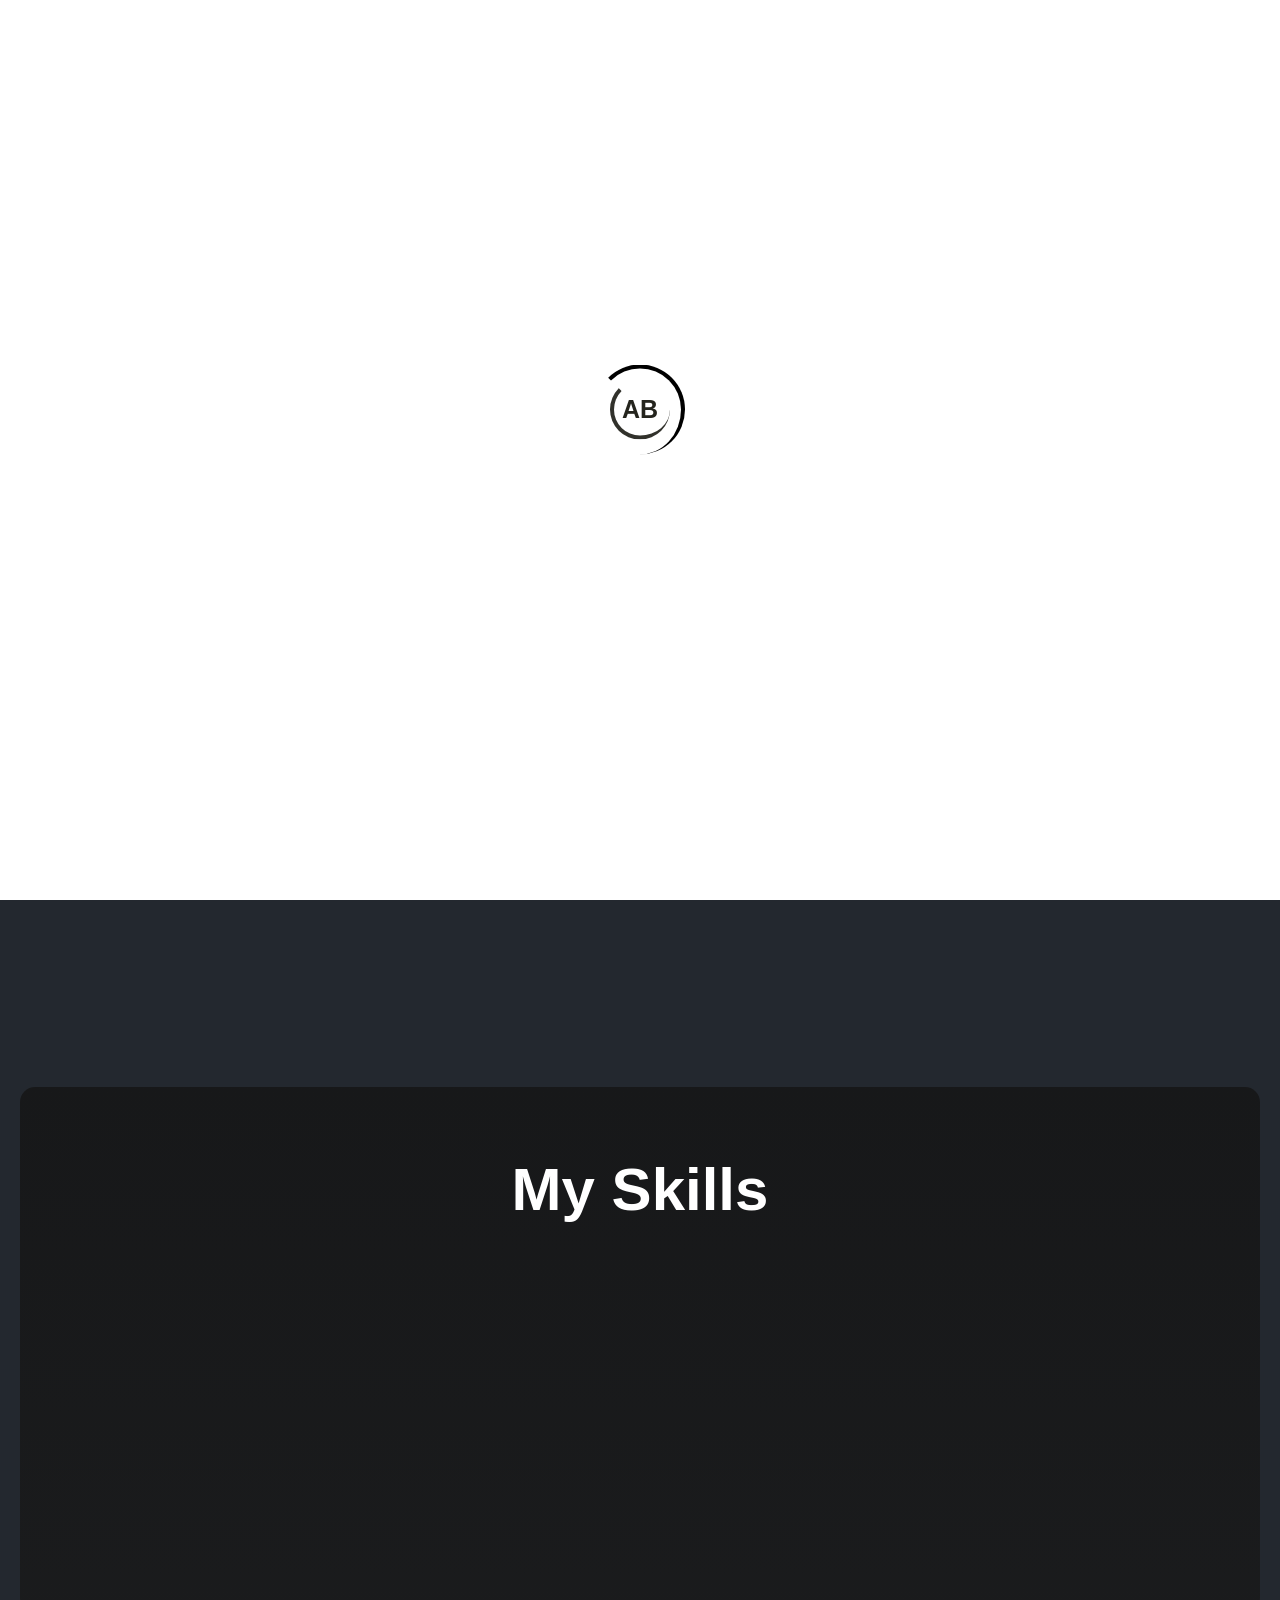
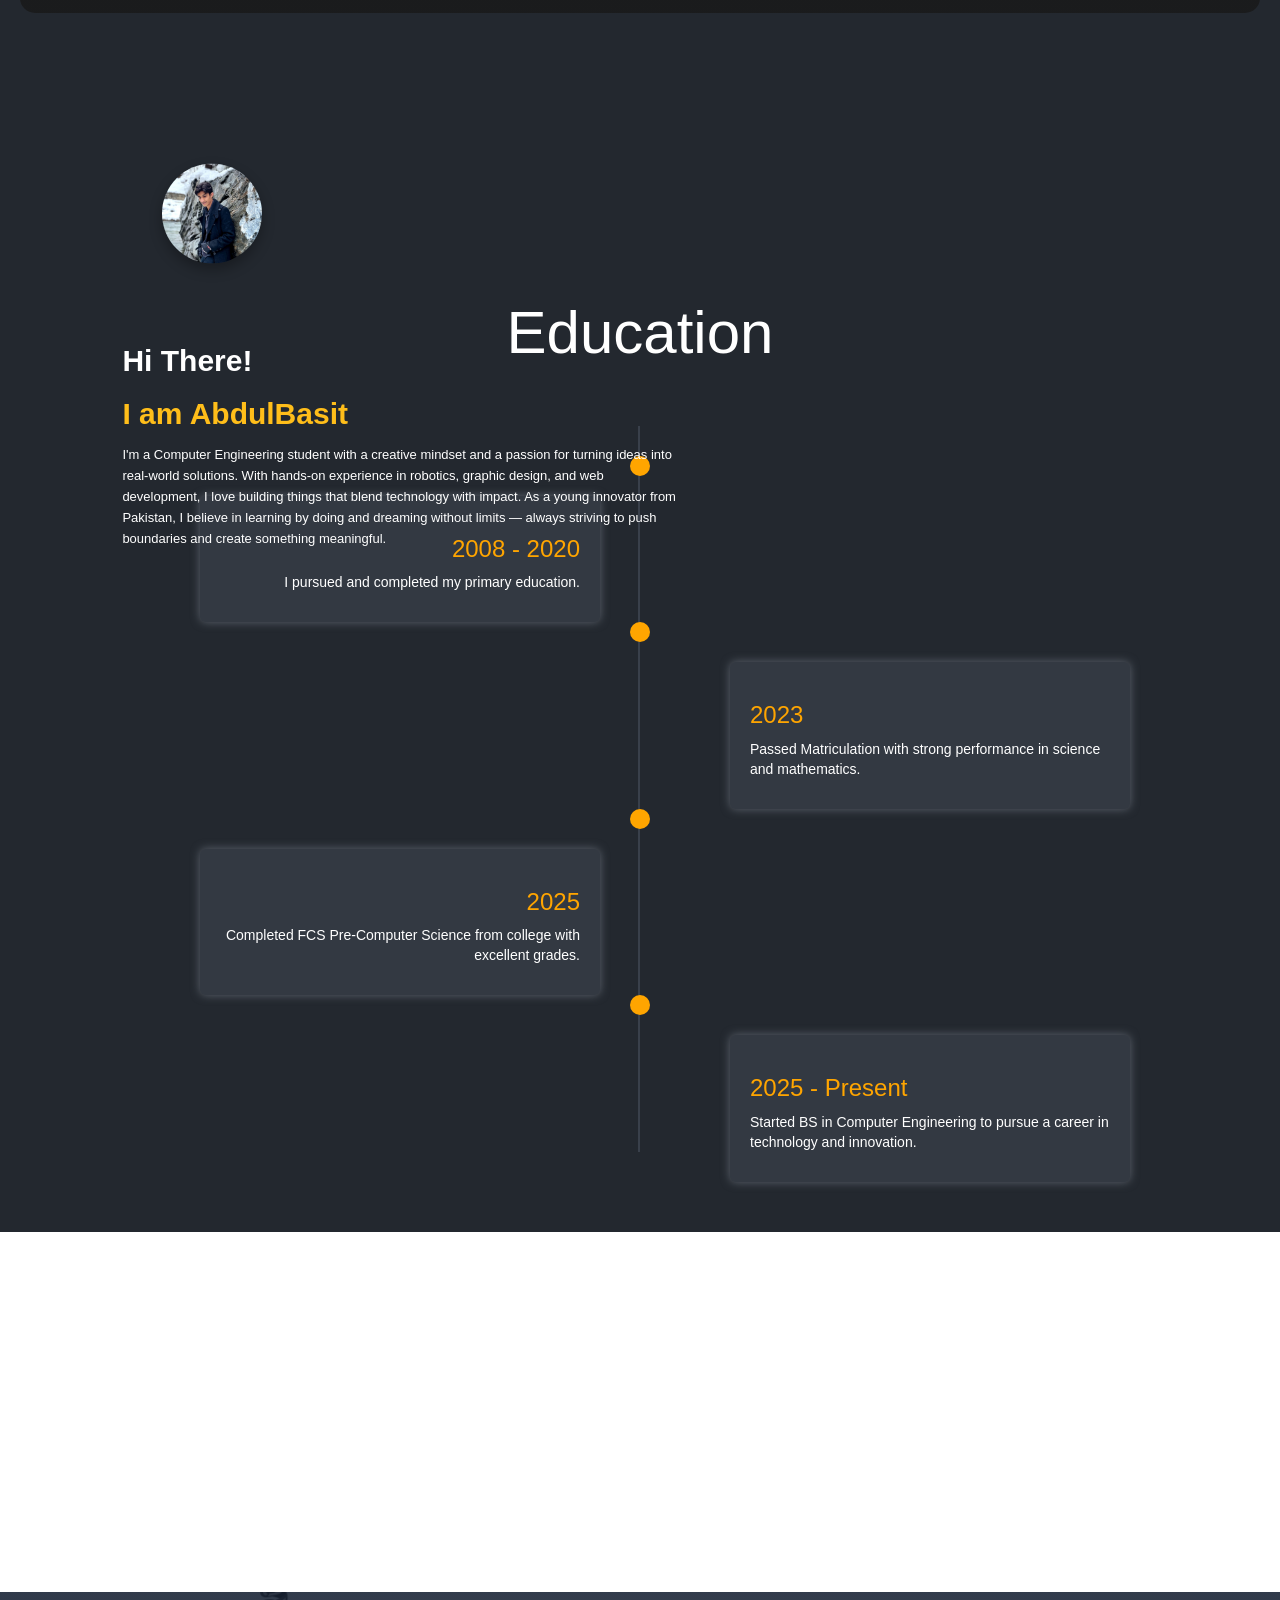
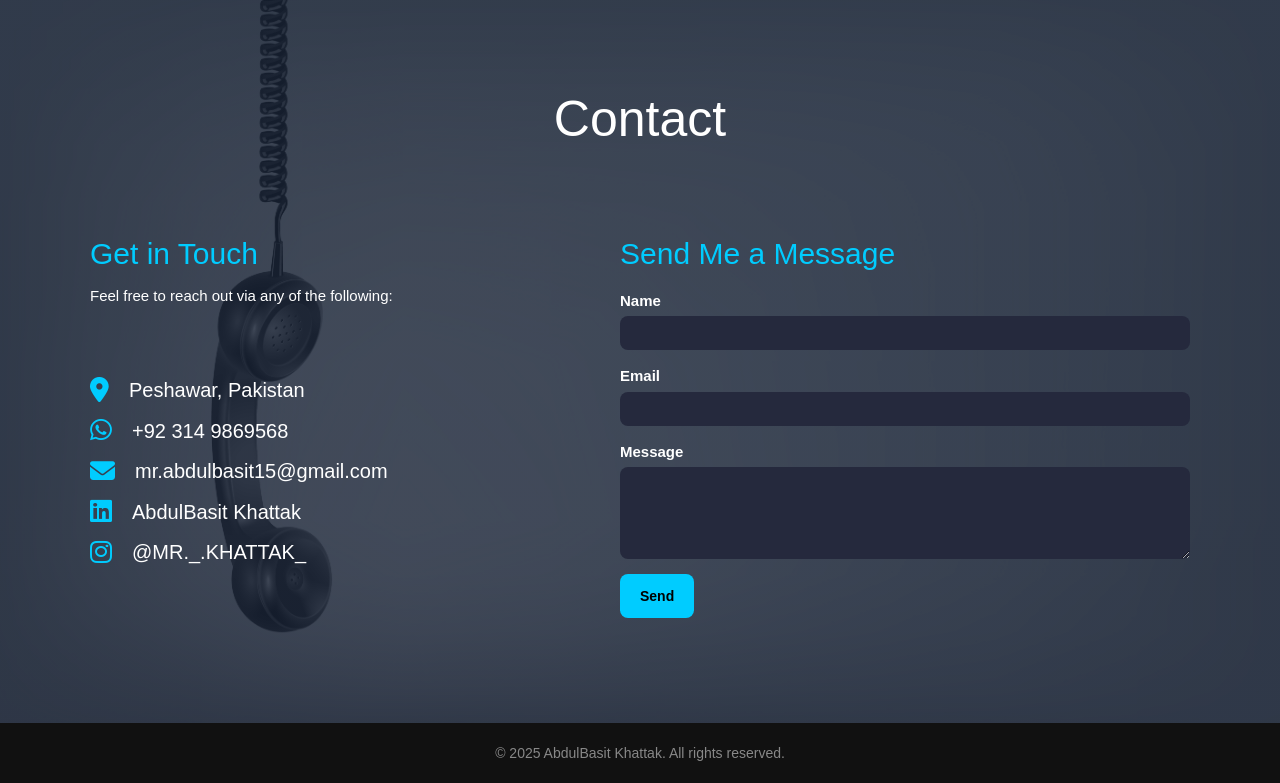
==== index.html @ f3bf0ce1 "first commit" ====
<!DOCTYPE html>
<html lang="en">
<head>
    <meta charset="UTF-8">
    <meta name="viewport" content="width=device-width, initial-scale=1.0">
    <!-- GSAP Core -->
    <script src="https://cdnjs.cloudflare.com/ajax/libs/gsap/3.12.2/gsap.min.js"></script>
    <!-- ScrollTrigger Plugin -->
    <script src="https://cdnjs.cloudflare.com/ajax/libs/gsap/3.12.2/ScrollTrigger.min.js"></script>
    <link rel="stylesheet" href="https://codepen.io/GreenSock/pen/xxmzBrw.css">
    <link href="https://unpkg.com/aos@2.3.1/dist/aos.css" rel="stylesheet">
   
    <link rel="stylesheet" href="css/style.css">
    <link rel="preconnect" href="https://fonts.googleapis.com">
    <link rel="stylesheet" href="fontawesome-free-6.7.1-web/css/all.css">
    <link rel="stylesheet" href="css/animate.css">
    <link rel="stylesheet" href="css/animate.min.css">
    <link rel="stylesheet" href="css/bootstrap.min.css">
    <link rel="stylesheet" href="https://cdnjs.cloudflare.com/ajax/libs/font-awesome/6.5.2/css/all.min.css">
    <link rel="stylesheet" href="css/bootstrap.css">
    <link href="https://unpkg.com/aos@2.3.4/dist/aos.css" rel="stylesheet">
    <script defer src="js/main.js"></script>
    <script src="https://unpkg.com/aos@2.3.4/dist/aos.js"></script>
    <script src="https://kit.fontawesome.com/a076d05399.js" crossorigin="anonymous"></script>
    
    <script src="https://cdn.jsdelivr.net/npm/@emailjs/browser@3/dist/email.min.js"></script>


 
    <title>AbdulBasit Khattak</title>
</head>
<body>

  <!-- START PRELOADER -->
			<div class="preloader">
				<div class="loader">
					<div class="loader-outter"></div>
					<div class="loader-inner"></div>

					<span>AB</span>
				</div>
			</div>
		<!-- END PRELOADER -->		




  <div id="myNavbar" class="navbar navbar-inverse navbar-fixed-top" role="navigation">
        <div class="container">
            <div class="navbar-header">
                <button type="button" class="navbar-toggle" data-toggle="collapse" data-target=".navbar-collapse">
                    <span class="icon-bar" ></span> 
                    <span class="icon-bar" ></span>  
                    <span class="icon-bar" ></span> 
                </button>
                <a class="navbar-brand" href="#" >PORTFOLIO</a>
            </div>

            <div class="navbar-collapse collapse">
                <ul class="nav navbar-nav navbar-right">
                    <li><a href="#home">Home</a></li>
                    <li><a href="#skills">Skills</a></li>
                    <li><a href="#education">Education</a></li>
                    <li><a href="#contact">Contact</a></li>
                    <li><img src="images/Profile pic.jpeg" alt="Profile Picture" class=" nav-pic"></li>
                  
                   


                </ul>
            </div>
        </div>

   </div>

<div id="wrapper" class="wrapper">
    <div class="content">
      <section class="section hero" id="home"> <div class="video-container">
    <div class="slideshow-container">
  <div class="slide fade" style="background-image: url('video/pic1.webp');"></div>
  <div class="slide fade" style="background-image: url('video/pic2.webp');"></div>
  <div class="slide fade" style="background-image: url('video/pic3.webp');"></div>
  <div class="slide fade" style="background-image: url('video/pic4.webp');"></div>
  <div class="slide fade" style="background-image: url('video/pic5.webp');"></div>
  <div class="slide fade" style="background-image: url('video/pic7.webp');"></div>
  <div class="slide fade" style="background-image: url('video/pic8.webp');"></div>
  <div class="slide fade" style="background-image: url('video/pic9.webp');"></div>
</div>
  </div>

  <div class="hero-text">

  <img src="images/Profile pic.jpeg" alt="Profile Picture" class="profile-pic ">

     
    <h1  >Hi There!</h1>
    <h1 class="hero-name " >I am AbdulBasit</h1>
    <p >I'm a Computer Engineering student with a creative mindset and a passion 
      for turning ideas into real-world solutions. With hands-on experience in 
      robotics, graphic design, and web development, I love building things that 
      blend technology with impact. As a young innovator from Pakistan, I believe 
      in learning by doing and dreaming without limits — always striving to push 
      boundaries and create something meaningful.

</p>
  </div>

   </section>



   <!-- ---------------------------------Skills section ------------------------- -->	


<!-- Skills Section -->
<section class="skills-section" id="skills">
  <div class="skills-overlay">
    <h1 class="skills-title" data-aos="fade-right">My Skills</h1>
    <div class="skills-container">
      <!-- Web Developer Card -->
      <a href="Webdev.html">
      <div class="skill-card web-dev"  data-aos="flip-left"
     data-aos-easing="ease-out-cubic"
     data-aos-duration="1500" >
        <i class="fas fa-code skill-icon"></i>
        <h2>Web Developer</h3>
        <p>I create responsive and modern websites using HTML, CSS, JavaScript, and frameworks like React.</p>
      </div></a> 

     

      <!-- Robotics Engineer Card -->
       <a href="robotics.html">
      <div class="skill-card robotics "  data-aos="flip-left"
     data-aos-easing="ease-out-cubic"
     data-aos-duration="1500" >
        <i class="fas fa-robot skill-icon"></i>
        <h2>Robotics </h3>
        <p>I build intelligent robots and embedded systems using Arduino, sensors, and microcontrollers.</p>
      </div>
      </a>

         <!-- Graphic Designer Card -->
          <a href="graphic.html">
      <div class="skill-card graphic-design "  data-aos="flip-left"
     data-aos-easing="ease-out-cubic"
     data-aos-duration="1500"  >
        <i class="fas fa-pencil-ruler skill-icon"></i>
        <h2>Graphic Designer</h3>
        <p>I design creative posters, logos, and social media content using Photoshop and Illustrator.</p>
      </div></a>

    </div>
  </div>
</section>












   <!-- ---------------------------------Skills section End ------------------------- -->	


   <!-- ---------------------------------education section ------------------------- -->	

   
<section class="timeline-section" id="education">
  <h2 class="section-title" data-aos="fade-right">Education</h2>
  <div class="timeline">
    <div class="timeline-item left">
      <div class="content">
        <h3>2008 - 2020</h3>
        <p>I pursued and completed my primary education.</p>
      </div>
      <div class="dot"></div>
    </div>

    <div class="timeline-item right">
      <div class="content">
        <h3>2023</h3>
        <p>Passed Matriculation with strong performance in science and mathematics.</p>
      </div>
      <div class="dot"></div>
    </div>

    <div class="timeline-item left">
      <div class="content">
        <h3>2025</h3>
        <p>Completed FCS Pre-Computer Science from college with excellent grades.</p>
      </div>
      <div class="dot"></div>
    </div>

    <div class="timeline-item right">
      <div class="content">
        <h3>2025 - Present</h3>
        <p>Started BS in Computer Engineering to pursue a career in technology and innovation.</p>
      </div>
      <div class="dot"></div>
    </div>
  </div>
</section>


  <!-- ---------------------------------education section end ------------------------- -->	
   <section class="fixed-bg-only"></section>
   <!-- ---------------------------------Contact section ------------------------- -->	


 <section id="contact" class="contact-section">
  <h1>Contact</h1>
  <div class="contact-wrapper">
    <!-- Left info panel -->
    <div class="contact-info">
      <h2>Get in Touch</h2>
      <p>Feel free to reach out via any of the following:</p>

      <div class="info-item">
        <i class="fas fa-map-marker-alt"></i> Peshawar, Pakistan
      </div>
      <div class="info-item">
        <i class="fab fa-whatsapp"></i>
        <a href="https://wa.me/+923149869568" target="_blank">+92 314 9869568</a>
      </div>
      <div class="info-item">
        <i class="fas fa-envelope"></i>
        <a href="mailto:mr.abdulbasit15@gmail.com">mr.abdulbasit15@gmail.com</a>
      </div>
      <div class="info-item">
        <i class="fab fa-linkedin"></i>
        <a href="https://www.linkedin.com/in/abdulbasit-khattak-462383343?utm_source=share&utm_campaign=share_via&utm_content=profile&utm_medium=android_app" target="_blank">AbdulBasit Khattak</a>
      </div>
      <div class="info-item">
        <i class="fab fa-instagram"></i>
        <a href="https://www.instagram.com/mr._.khattak_?igsh=MWdhdnNnMHRkd2gwNA==" target="_blank">@MR._.KHATTAK_</a>
      </div>
    </div>

    <!-- Right form panel -->
    <div class="contact-form-wrapper">
      <h2>Send Me a Message</h2>
      <form id="contactForm">
        <div class="field">
          <label for="name">Name</label>
          <input type="text" id="name" name="from_name" required />
        </div>
        <div class="field">
          <label for="email">Email</label>
          <input type="email" id="email" name="from_email" required />
        </div>
        <div class="field">
          <label for="message">Message</label>
          <textarea id="message" name="message" rows="5" required></textarea>
        </div>
        <button type="submit" class="send-btn">Send</button>
        <div id="formStatus" class="status"></div>
      </form>
    </div>
  </div>
</section>


   <!-- ---------------------------------contact section end ------------------------- -->	

    
    </div>

    <div class="image-container">

      <img src="https://assets-global.website-files.com/63ec206c5542613e2e5aa784/643312a6bc4ac122fc4e3afa_main%20home.webp" alt="image">
             
    </div>
</div>

<!-- Footer -->
  <footer>
    &copy; 2025 AbdulBasit Khattak. All rights reserved.
  </footer>


<script type="text/javascript" src="https://cdn.emailjs.com/dist/email.min.js"></script>
<script src="https://unpkg.com/aos@2.3.4/dist/aos.js"></script>
 <script type="text/javascript" src="js/jquery.js"></script>
 <script type="text/javascript" src="js/bootstrap.min.js"></script>
  <script src="https://unpkg.com/aos@2.3.1/dist/aos.js"></script>
                 
                  <script>
                   AOS.init();
                   </script>
                   <script>
new WOW().init();</script>

                   <script>
  // Initialize EmailJS with your user/public key
  (function () {
    emailjs.init("lFCJZcZoYqJXwX2dn"); // <-- Your public key
  })();

  const form = document.getElementById("contactForm");
  const statusDiv = document.getElementById("formStatus");

  form.addEventListener("submit", function (e) {
    e.preventDefault();
    statusDiv.textContent = "Sending...";

    const templateParams = {
      from_name: form.from_name.value,
      from_email: form.from_email.value,
      message: form.message.value,
    };

    emailjs.send("service_adnwjhm", "template_030pjqp", templateParams)
      .then(function () {
        statusDiv.style.color = "green";
        statusDiv.textContent = "Message sent successfully!";
        form.reset();
      })
      .catch(function (error) {
        statusDiv.style.color = "red";
        statusDiv.textContent = "Failed to send. Try again later.";
        console.error("EmailJS error:", error);
      });
  });
</script>


</body>
</html>
---- css/style.css ----
* {
    margin: 0;
    padding: 0;
    box-sizing: border-box;
    font-family:Arial, Helvetica, sans-serif;
  }
  html {
  scroll-behavior: smooth;
  
}

  /*  home  */


  /*START PRELOADER DESIGN*/
.preloader {
  position: fixed;
  left: 0;
  width: 0;
  height: 100%;
  width: 100%;
  text-align: center;
  z-index: 9999999;
  background-color: transparent;
  -webkit-transition: 0.9s;
  transition: 0.9s;
}

.preloader .loader {
  -webkit-transition: 0.5s;
  transition: 0.5s;
  position: absolute;
  width: 90px;
  height: 90px;
  border-radius: 50%;
  display: inline-block;
  left: 0;
  right: 0;
  margin: 0 auto;
  top: 45%;
  -webkit-transform: translateY(-45%);
  transform: translateY(-45%);
}

.preloader .loader .loader-outter {
  position: absolute;
  border: 4px solid rgb(0, 0, 0);
  border-left-color: transparent;
  border-bottom: 0;
  width: 100%;
  height: 100%;
  border-radius: 50%;
  -webkit-animation: loader-outter 1s cubic-bezier(0.42, 0.61, 0.58, 0.41)
    infinite;
  animation: loader-outter 1s cubic-bezier(0.42, 0.61, 0.58, 0.41) infinite;
}

.preloader .loader .loader-inner {
  position: absolute;
  border: 4px solid rgb(49, 49, 43);
  border-radius: 50%;
  width: 60px;
  height: 60px;
  left: calc(50% - 30px);
  top: calc(50% - 30px);
  border-right: 0;
  border-top-color: transparent;
  -webkit-animation: loader-inner 1s cubic-bezier(0.42, 0.61, 0.58, 0.41)
    infinite;
  animation: loader-inner 1s cubic-bezier(0.42, 0.61, 0.58, 0.41) infinite;
}

.preloader .loader span {
  display: inline-block;
  position: absolute;
  left: 0;
  right: 0;
  margin: 0 auto;
  top: 50%;
  -webkit-transform: translateY(-50%);
  transform: translateY(-50%);
  color: rgb(36, 36, 29);
  font-size: 25px;
  font-weight: 700;
}

.preloader::before,
.preloader::after {
  content: "";
  position: absolute;
  left: 0;
  top: 0;
  width: 60%;
  height: 100%;
  z-index: -1;
  background: #fff;
  -webkit-transition: 0.9s;
  transition: 0.9s;
}

.preloader::after {
  left: auto;
  right: 0;
}

.preloader.preloader-deactivate {
  visibility: hidden;
}

.preloader.preloader-deactivate::after,
.preloader.preloader-deactivate::before {
  width: 0;
}

.preloader.preloader-deactivate .loader {
  opacity: 0;
  visibility: hidden;
}

@-webkit-keyframes loader-outter {
  0% {
    -webkit-transform: rotate(0deg);
    transform: rotate(0deg);
  }
  100% {
    -webkit-transform: rotate(360deg);
    transform: rotate(360deg);
  }
}

@keyframes loader-outter {
  0% {
    -webkit-transform: rotate(0deg);
    transform: rotate(0deg);
  }
  100% {
    -webkit-transform: rotate(360deg);
    transform: rotate(360deg);
  }
}

@-webkit-keyframes loader-inner {
  0% {
    -webkit-transform: rotate(0deg);
    transform: rotate(0deg);
  }
  100% {
    -webkit-transform: rotate(-360deg);
    transform: rotate(-360deg);
  }
}

@keyframes loader-inner {
  0% {
    -webkit-transform: rotate(0deg);
    transform: rotate(0deg);
  }
  100% {
    -webkit-transform: rotate(-360deg);
    transform: rotate(-360deg);
  }
}
/* END PRELOADER DESIGN*/


  
  .wrapper,
  .content {
    position: relative;
    width: 100%;
    z-index: 1;
  }
  
  .content {
    overflow-x: hidden;
  }
  
  .content .section {
    width: 100%;
    height: 100vh;
  }
  

.slideshow-container {
  position: relative;
  width: 100%;
  height: 100vh;
  overflow: hidden;
}

.slide {
  position: absolute;
  top: 0;
  left: 0;
  width: 100%;
  height: 100%;
  background-position: center;
  background-size: cover;
  opacity: 0;
  animation: fadeAnimation 21s infinite;
}

/* Fade in → stay visible → fade out */
@keyframes fadeAnimation {
  0% { opacity: 0; }
  5% { opacity: 1; }
  20% { opacity: 1; }
  25% { opacity: 0; }
  100% { opacity: 0; }
}

/* Delay each image so they appear one after the other */
.slide:nth-child(1) { animation-delay: 0s; }
.slide:nth-child(2) { animation-delay: 3s; }
.slide:nth-child(3) { animation-delay: 6s; }
.slide:nth-child(4) { animation-delay: 9s; }
.slide:nth-child(5) { animation-delay: 12s; }
.slide:nth-child(6) { animation-delay: 15s; }
.slide:nth-child(7) { animation-delay: 18s; }
.slide:nth-child(8) { animation-delay: 21s; }



@media (max-width: 768px) {
  .content .section.hero {
    min-height: 70vh;
    background-position: center top;
  }
}

  
 .image-container {
  width: 100%;
  height: 100vh;
  position: absolute;
  top: 0;
  left: 0;
  z-index: 2;
  perspective: 500px;
  overflow: hidden;
  box-sizing: border-box;
  display: flex;
  align-items: center;
  justify-content: center;
}

  
  .image-container img {
    width: 100%;
    height: 100%;
    object-fit: cover;
    object-position: center center;
  }
  .navbar {
    background-color: rgba(255, 255, 255, 0.05) !important;
    text-transform: uppercase;
    font-weight: 300;
    margin-bottom: -2px;
    
}
.nav-pic {
  height: 25px;
  width: 25px;
  border-radius: 50%;
  margin-top: 12px;
  margin-left: 50px;
}

.navbar a:hover{
    border-bottom: 2px solid #fff;
}
@media(max-width:768px){
    .navbar a:hover{
        border-bottom:none;
    }
   
}


.hero-text {
  position: absolute;
  top: 50%;
  left: 8%;
  transform: translateY(-50%);
  z-index: 3;
  color: white;
  max-width: 600px;
  text-align: left; /* text stays left */
  padding: 20px;
}

.profile-pic {
  width: 100px;
  height: 100px;
  border-radius: 50%;
  object-fit: cover;
  box-shadow: 0 6px 13px rgba(0, 0, 0, 0.3);
  display: block;
  margin: 0 auto 80px 40px; /* this centers the image inside the hero-text */
  
}
.hero-name{
  font-family:'Trebuchet MS', 'Lucida Sans Unicode', 'Lucida Grande', 'Lucida Sans', Arial, sans-serif ;
  font-size: 3.5rem;
  font-weight: bold;
  margin-bottom: 15px;
  margin-left: auto;
  margin-right: auto;
  color: rgb(255, 190, 26);

}

.hero-text h1 {
  font-size: 3rem;
  font-weight: bold;
  margin-bottom: 15px;
}

.hero-text p {
  font-size: 1.3rem;
  line-height: 1.6;
}

/* Responsive Fix */
@media (max-width: 768px) {
  .hero-text {
    left: 5%;
    max-width: 90%;
    padding: 10px;
  }

  .profile-pic {
    width: 60px;
    height: 60px;
    margin-bottom: 40px;
    margin-left: 40px;
  }

  .hero-text h1 {
    font-size: 2.3rem;
  }

  .hero-text p,
  .loop-text {
    font-size: 1.2rem;
  }
}


/* ------------------------ Skills SECTION ------------------------------*/

.skills-section {
  position: relative;
  background-color: #23282F;
  padding: 80px 20px;
  color: white;
  text-align: center;
   min-height: 100vh; /* Full screen height */
    z-index: 1;
   overflow: hidden;
  display: flex;
  flex-direction: column;
  justify-content: center; /* Vertically center content */
}

.skills-overlay {
  background: linear-gradient(rgba(20, 20, 20, 0.8), rgba(24, 24, 24, 0.8)), url("images/skills.jpg") no-repeat center center/cover;
  padding: 50px 40px;
  border-radius: 15px;
   position: relative;
  z-index: 2;
  text-align: center;
  width: 100%;
  
}

.skills-title {
  font-size: 6rem;
  margin-bottom: 40px;
  font-weight: 700;
  color: #fff;
}

.skills-container {
  display: flex;
  flex-wrap: wrap;
  justify-content: center;
  gap: 30px;
}
.skill-card p {
  text-decoration: none;
  color: white;
}
.skill-card {

  text-decoration: none;
  background-color: rgba(255, 255, 255, 0.05);
  border: 1px solid rgba(255, 255, 255, 0.15);
  border-radius: 15px;
  padding: 30px;
  width: 300px;
  transition: transform 0.3s ease, box-shadow 0.3s ease;
  backdrop-filter: blur(6px);
  height: 300px;
}

.skill-card:hover {
  transform: translateY(-10px);
  box-shadow: 0 8px 20px rgba(255, 255, 255, 0.2);
  text-decoration: none;
}

.skill-icon {
  font-size: 40px;
  color: rgb(255, 255, 255); /* Yellow tone */
  margin-bottom: 20px;
}
.skills-section h2 {
  text-decoration: none;
  color: orange;
}
.web-dev {
  
  background: linear-gradient(rgba(20, 20, 20, 0.8), rgba(24, 24, 24, 0.8)), url("images/web.jpg") no-repeat center center/cover;
  
}
.robotics {
  background: linear-gradient(rgba(20, 20, 20, 0.8), rgba(24, 24, 24, 0.8)), url("images//robo.jpg") no-repeat center center/cover;
}
.graphic-design {
  background: linear-gradient(rgba(20, 20, 20, 0.8), rgba(24, 24, 24, 0.8)), url("images/design.jpg") no-repeat center center/cover;
}



/* ------------------------ Skills SECTION ENd------------------------------*/



/* ------------------------ EDUCATION SECTION ------------------------------*/


.timeline-section {
  background: #23282F;
  color: #fff;
  padding: 80px 20px;
  position: relative;
  font-family: 'Poppins', sans-serif;
}
.timeline-section h3{
  color: orange;
  stroke: none;
}
.section-title {
  text-align: center;
  font-size: 6rem;
  margin-bottom: 60px;
  color: white;
}

.timeline {
  position: relative;
  max-width: 1000px;
  margin: auto;
  padding: 0 20px;
}

.timeline::after {
  content: '';
  position: absolute;
  width: 2px;
  background-color: #39404b;
  top: 0;
  bottom: 0;
  left: 50%;
  margin-left: -2px;
}

.timeline-item {
  padding: 20px 40px;
  position: relative;
  width: 50%;
  box-sizing: border-box;
}

.timeline-item .dot {
  position: absolute;
  top: 30px;
  width: 20px;
  height: 20px;
  background-color: orange;
  border-radius: 50%;
  text-align: center;
  line-height: 20px;
  font-size: 12px;
  font-weight: bold;
 
  z-index: 1;
}

.timeline-item .content {
  padding: 20px;
  background-color: #333942;
  border-radius: 6px;
  box-shadow: 0 0 10px #5d636d;
  animation: fadeIn 1s ease forwards;
  opacity: 0;
  transform: translateY(50px);
}

.timeline-item.left {
  left: 0;
}

.timeline-item.right {
  left: 50%;
}

.timeline-item.left .dot {
  right: -10px;
}

.timeline-item.right .dot {
  left: -10px;
}

.timeline-item.left .content {
  margin-right: 50px;
  text-align: right;
}

.timeline-item.right .content {
  margin-left: 50px;
  text-align: left;
}

@keyframes fadeIn {
  to {
    opacity: 1;
    transform: translateY(0);
  }
}

@media screen and (max-width: 768px) {
  .timeline::after {
    left: 20px;
  }

  .timeline-item {
    width: 100%;
    padding-left: 30px;
    padding-right: 20px;
  }

  .timeline-item.right {
    left: 0;
  }

  .timeline-item.left {
    left: 0;
  }

  .timeline-item .dot {
    left: 0;
    right: auto;
  }

  .timeline-item.left .content,
  .timeline-item.right .content {
    margin: 20px 0 20px 30px;
    text-align: left;
  }
}


/* ------------------------ EDUCATION SECTION END ------------------------------*/


/* ------------------------ contact SECTION ------------------------------*/



.contact-section {
  background: #0f111a;
  color: white;
  padding: 80px 40px;
  font-family: 'Segoe UI', sans-serif;
  background: linear-gradient(rgba(26, 37, 56, 0.8), rgba(24, 34, 53, 0.8)), url("images/contact.jpg") no-repeat center center/cover;

}
.contact-section h1 {
  margin-left: auto;
  margin-right: auto;
  text-align: center;
  margin-bottom: 70px;
  font-size: 5rem;
}
.contact-wrapper {
  display: flex;
  gap: 60px;
  max-width: 1100px;
  margin: 0 auto;
  flex-wrap: wrap;
}
.contact-info {
  flex: 1 1 300px;
  min-width: 280px;
  gap: 10px;
}
.contact-info h2 {
  font-size: 3rem;
  margin-bottom: 15px;
  color: #00ccff;
}
.contact-info p {
  font-size: 1.5rem;
  margin-bottom: 70px;
 
}
.info-item {
  margin: 12px 0;
  font-size: 2rem;
  display: flex;
  align-items: center;
  gap: 10px;
}
.info-item i {
  color: #00ccff;
  font-size: 2.5rem;
  margin-right: 10px;
}
.info-item a {
  color: #fff;
  text-decoration: none;
}
.info-item a:hover {
  text-decoration: underline;
}

.contact-form-wrapper {
  flex: 1 1 400px;
  min-width: 280px;
}
.contact-form-wrapper h2 {
  font-size: 3rem;
  margin-bottom: 20px;
  color: #00ccff;
}
#contactForm {
  display: flex;
  flex-direction: column;
  gap: 15px;
}
.field {
  display: flex;
  flex-direction: column;
}
.field label {
  margin-bottom: 5px;
  font-size: 1.5rem;
}
.field input,
.field textarea {
  padding: 10px 12px;
  border-radius: 8px;
  border: none;
  background: #25293d;
  color: white;
  font-size: 1rem;
  resize: vertical;
}
.send-btn {
  padding: 12px 20px;
  background: #00ccff;
  border: none;
  color: #000;
  font-weight: bold;
  cursor: pointer;
  border-radius: 8px;
  width: fit-content;
}
.send-btn:hover {
  filter: brightness(1.1);
}
.status {
  margin-top: 10px;
  font-size: 0.9rem;
}




/* ------------------------ contact SECTION END ------------------------------*/




/* ------------------------ footere SECTION  ------------------------------*/
 /* Footer */
    footer {
      background-color: #111;
      color: #888;
      text-align: center;
      padding: 20px;
      font-size: 14px;
    }

/* ------------------------ footer SECTION END ------------------------------*/
.fixed-bg-only {
  width: 100%;
  height:40vh; /* full viewport */
  background: url('images/SEC.jpg') no-repeat center center;
  background-size: cover;
  background-attachment: fixed;
}
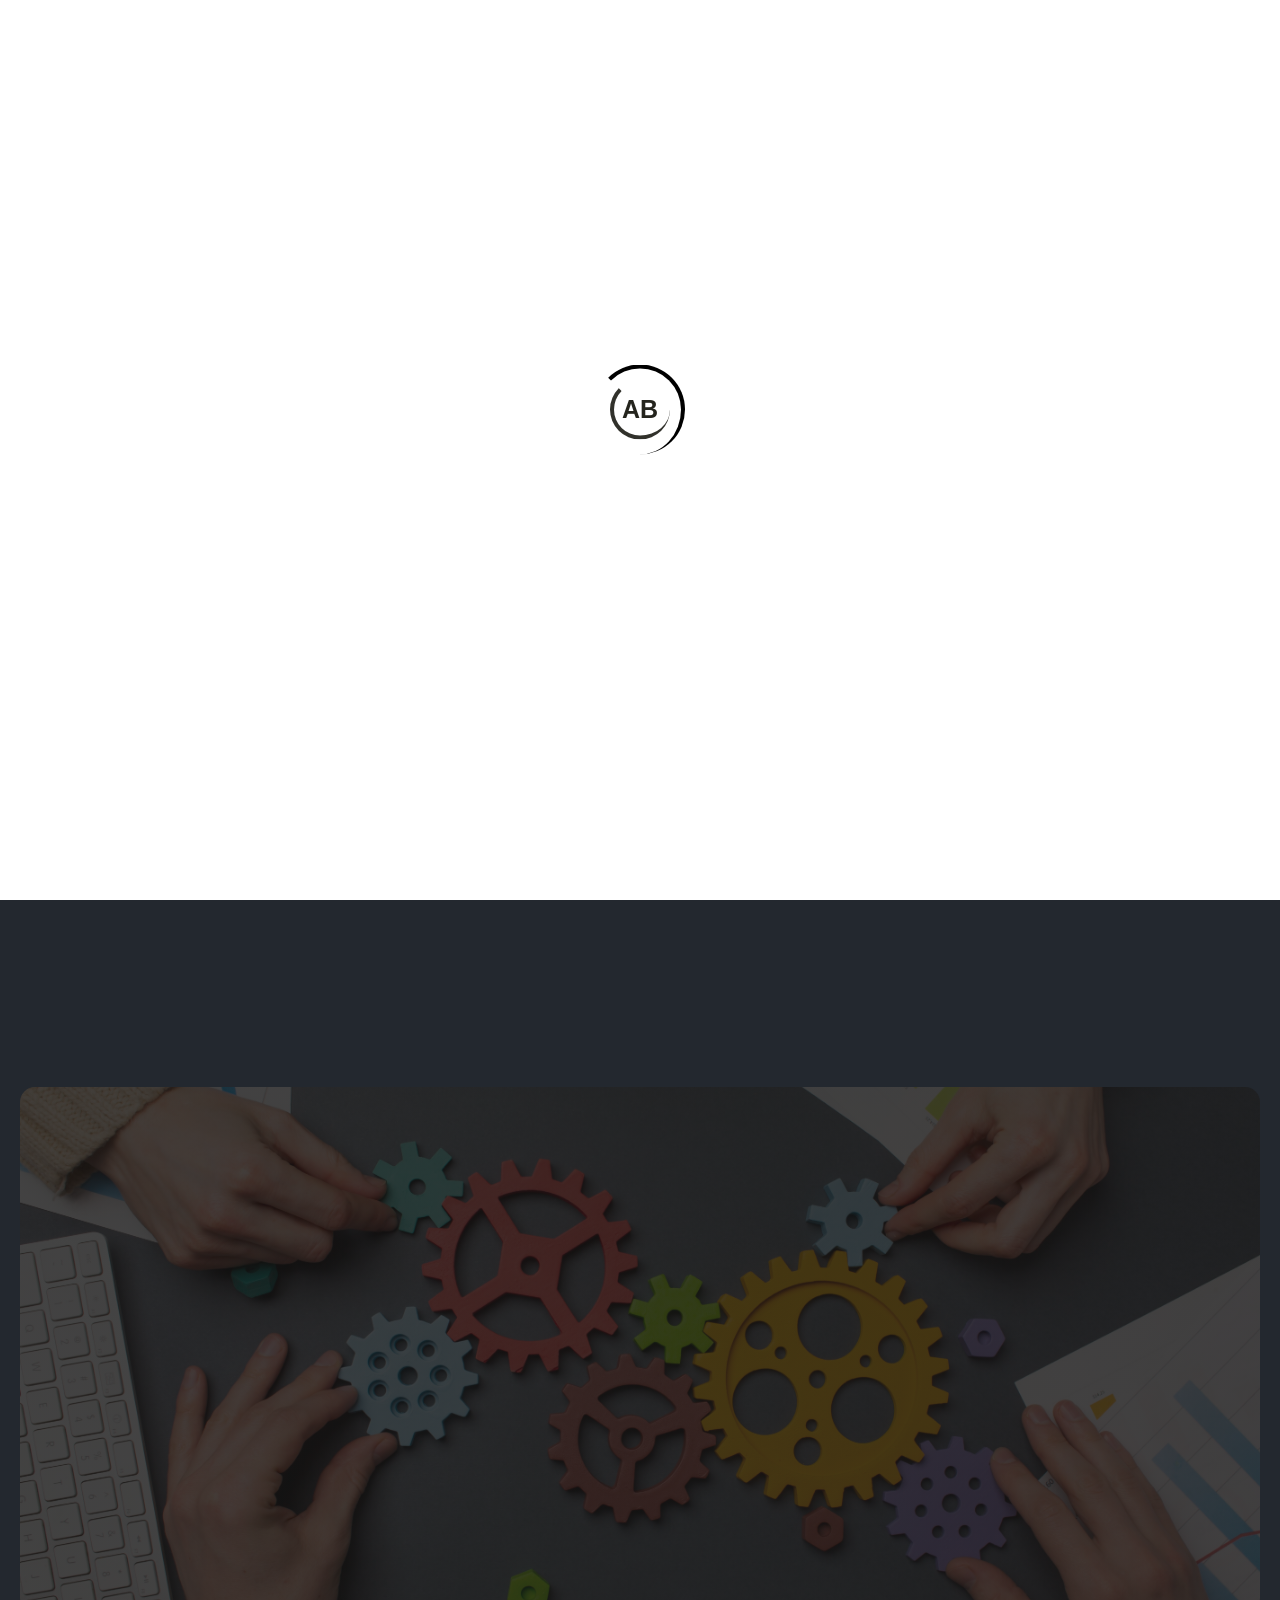
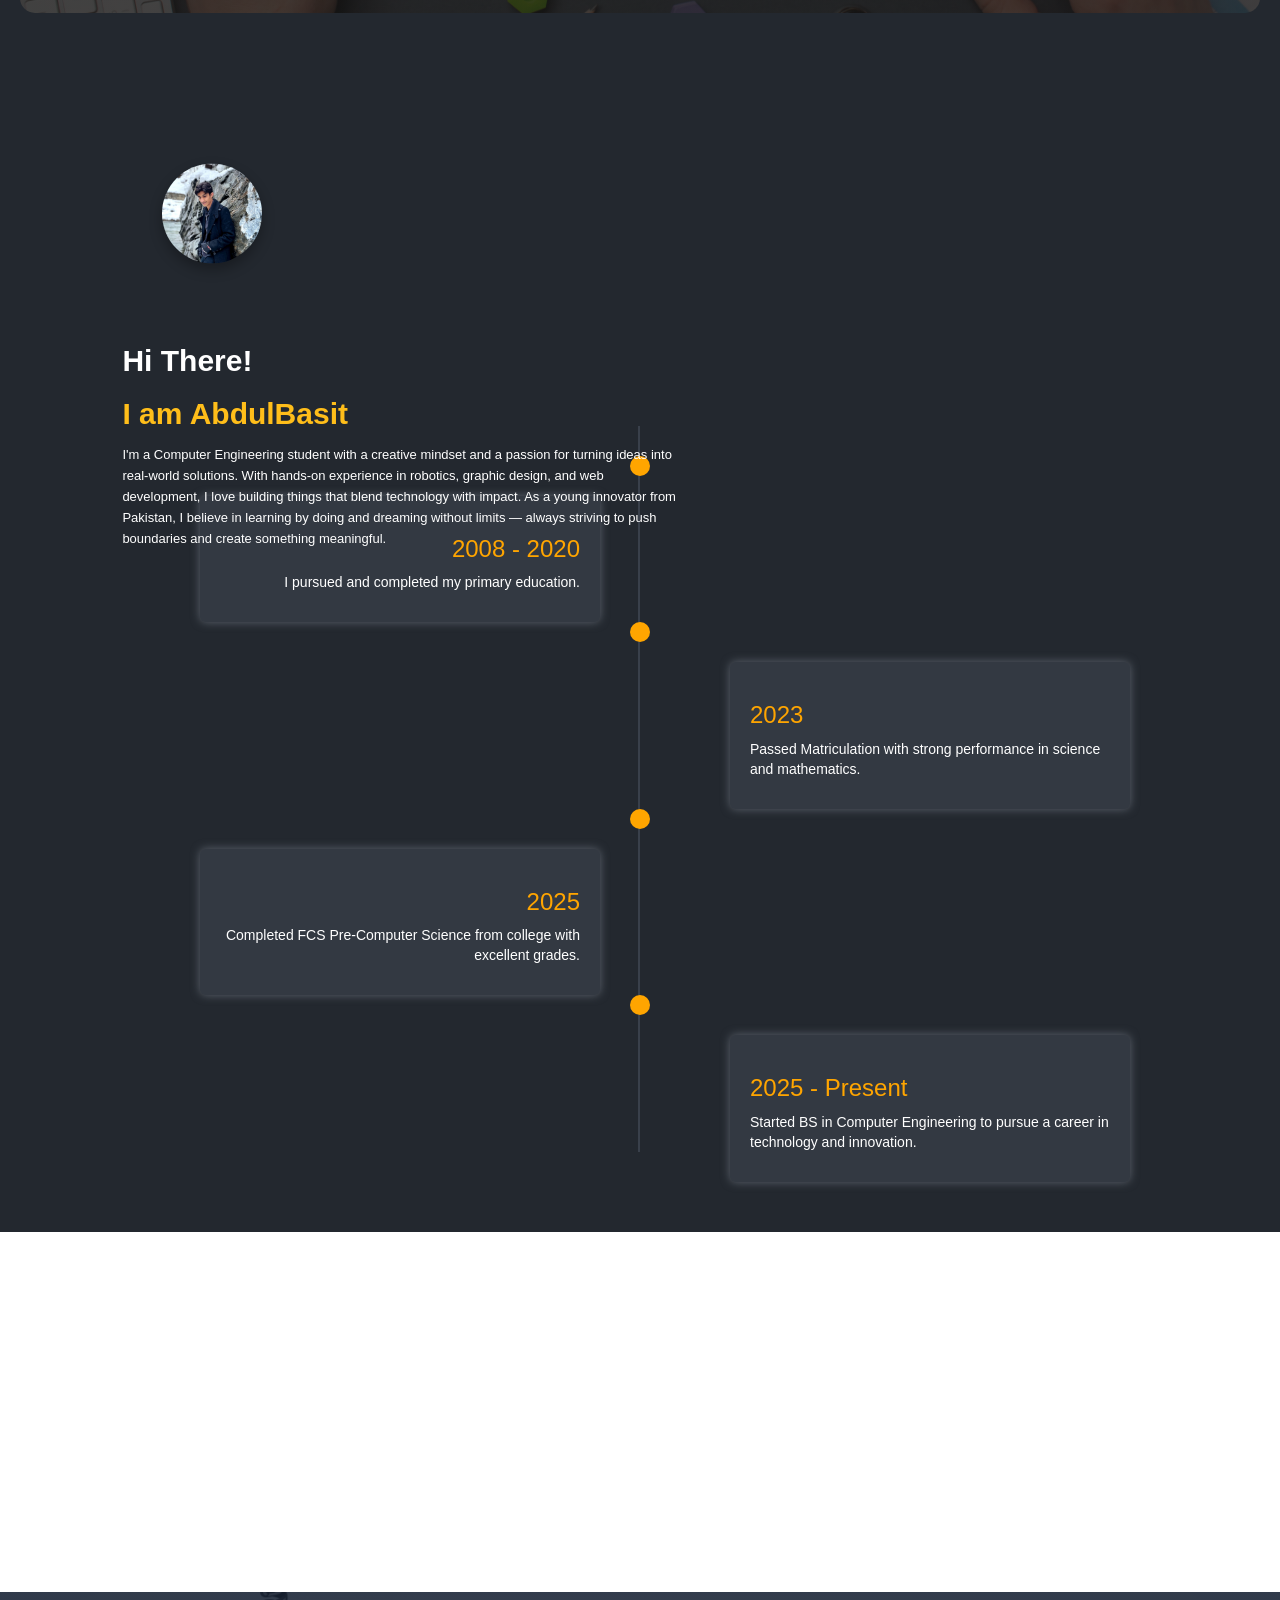
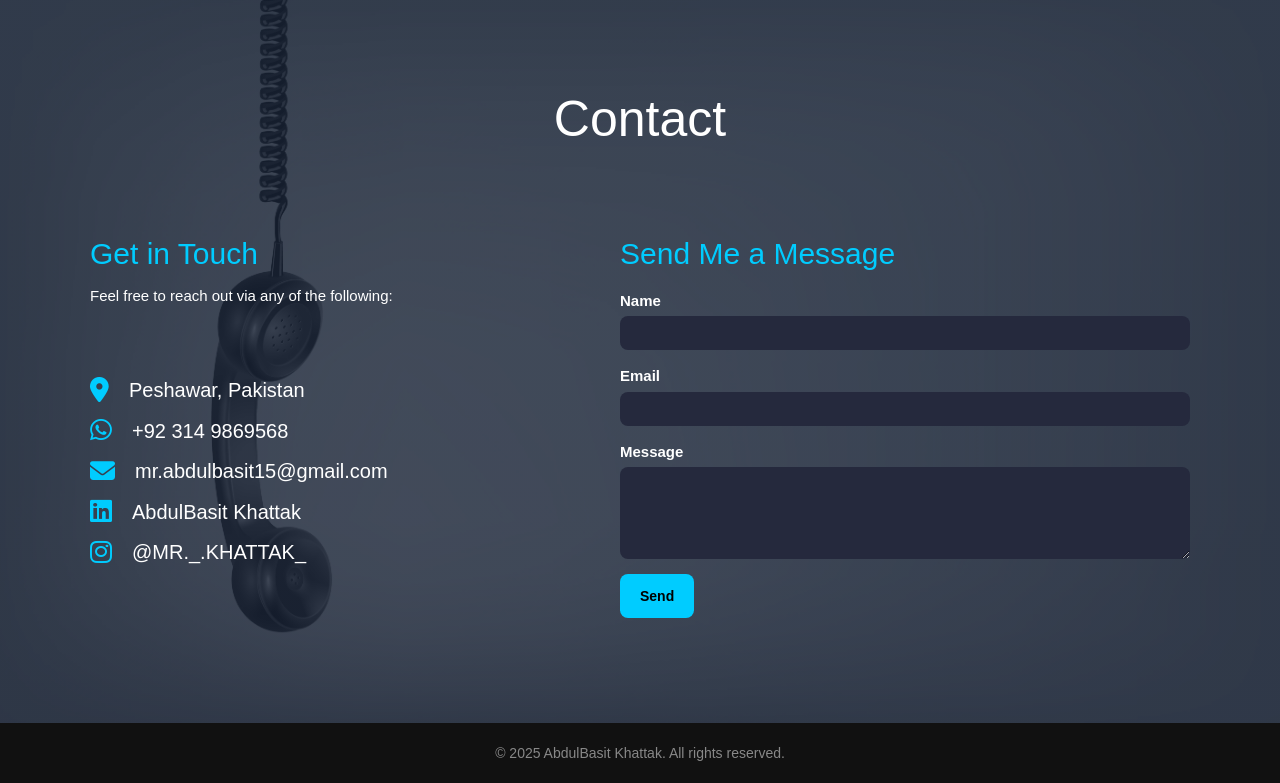
==== commit 6344b8f4: "update" ====
--- a/index.html
+++ b/index.html
@@ -62,7 +62,7 @@
                     <li><a href="#skills">Skills</a></li>
                     <li><a href="#education">Education</a></li>
                     <li><a href="#contact">Contact</a></li>
-                    <li><img src="images/Profile pic.jpeg" alt="Profile Picture" class=" nav-pic"></li>
+                    <li><img src="css/images/Profile pic.webp" alt="Profile Picture" class=" nav-pic"></li>
                   
                    
 
@@ -77,20 +77,20 @@
     <div class="content">
       <section class="section hero" id="home"> <div class="video-container">
     <div class="slideshow-container">
-  <div class="slide fade" style="background-image: url('video/pic1.webp');"></div>
-  <div class="slide fade" style="background-image: url('video/pic2.webp');"></div>
+  <div class="slide fade" style="background-image: url('video/pic1_11zon.webp');"></div>
+  <div class="slide fade" style="background-image: url('video/pic2_11zon.webp');"></div>
   <div class="slide fade" style="background-image: url('video/pic3.webp');"></div>
   <div class="slide fade" style="background-image: url('video/pic4.webp');"></div>
   <div class="slide fade" style="background-image: url('video/pic5.webp');"></div>
-  <div class="slide fade" style="background-image: url('video/pic7.webp');"></div>
-  <div class="slide fade" style="background-image: url('video/pic8.webp');"></div>
-  <div class="slide fade" style="background-image: url('video/pic9.webp');"></div>
+  <div class="slide fade" style="background-image: url('video/pic7_11zon.webp');"></div>
+  <div class="slide fade" style="background-image: url('video/pic8_11zon.webp');"></div>
+  <div class="slide fade" style="background-image: url('video/pic9_11zon.webp');"></div>
 </div>
   </div>
 
   <div class="hero-text">
 
-  <img src="images/Profile pic.jpeg" alt="Profile Picture" class="profile-pic ">
+  <img src="css/images/Profile pic.webp" alt="Profile Picture" class="profile-pic ">
 
      
     <h1  >Hi There!</h1>
--- a/css/style.css
+++ b/css/style.css
@@ -421,11 +421,11 @@
 }
 .web-dev {
   
-  background: linear-gradient(rgba(20, 20, 20, 0.8), rgba(24, 24, 24, 0.8)), url("images/web.jpg") no-repeat center center/cover;
+  background: linear-gradient(rgba(20, 20, 20, 0.8), rgba(24, 24, 24, 0.8)), url("images/web.webp") no-repeat center center/cover;
   
 }
 .robotics {
-  background: linear-gradient(rgba(20, 20, 20, 0.8), rgba(24, 24, 24, 0.8)), url("images//robo.jpg") no-repeat center center/cover;
+  background: linear-gradient(rgba(20, 20, 20, 0.8), rgba(24, 24, 24, 0.8)), url("images/robo.jpg") no-repeat center center/cover;
 }
 .graphic-design {
   background: linear-gradient(rgba(20, 20, 20, 0.8), rgba(24, 24, 24, 0.8)), url("images/design.jpg") no-repeat center center/cover;
@@ -585,7 +585,7 @@
   color: white;
   padding: 80px 40px;
   font-family: 'Segoe UI', sans-serif;
-  background: linear-gradient(rgba(26, 37, 56, 0.8), rgba(24, 34, 53, 0.8)), url("images/contact.jpg") no-repeat center center/cover;
+  background: linear-gradient(rgba(26, 37, 56, 0.8), rgba(24, 34, 53, 0.8)), url("images/contact.webp") no-repeat center center/cover;
 
 }
 .contact-section h1 {
@@ -709,7 +709,7 @@
 .fixed-bg-only {
   width: 100%;
   height:40vh; /* full viewport */
-  background: url('images/SEC.jpg') no-repeat center center;
+  background: url('images/SEC.webp') no-repeat center center;
   background-size: cover;
   background-attachment: fixed;
 }
